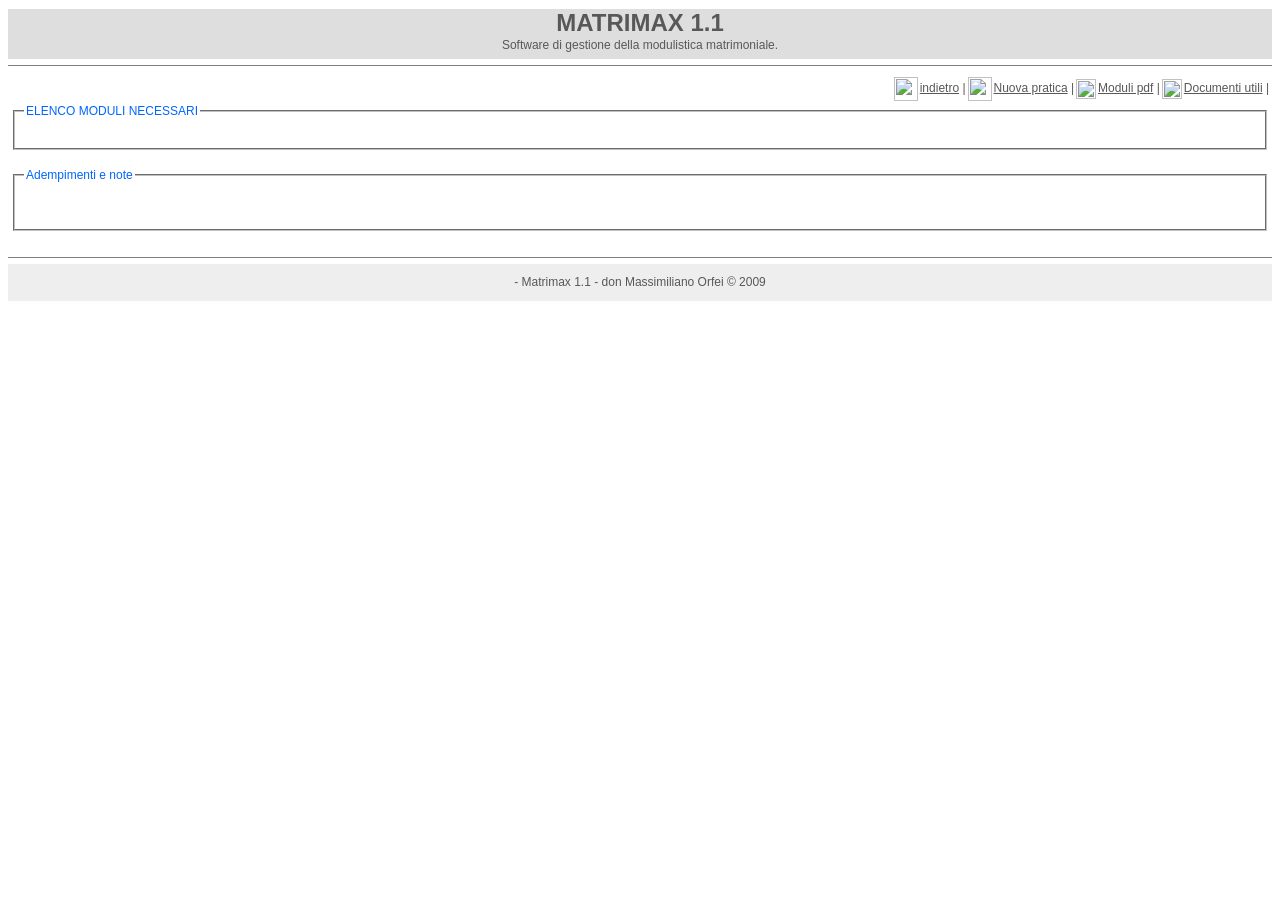
==== elenco_moduli.htm @ e89d305c "Add files via upload" ====
<!DOCTYPE HTML PUBLIC "-//W3C//DTD HTML 4.01 Transitional//IT"
"http://www.w3.org/TR/html4/loose.dtd">
<html>
<head>
<title>Elenco moduli</title>
<meta http-equiv="Content-Type" content="text/html; charset=iso-8859-1">
<noscript>
<div align="center">
  <h3><font face="Verdana,Arial,Helvetica,sans-serif" color="#FF0000">
    ATTENZIONE!<BR>Per visualizzare correttamente il contenuto della
    pagina occorre abilitare JavaScript nel browser.<br>
	
  </font></h3><a href="attivare javascript.htm" target="_blank">Come faccio ad attivare JavaScript nel browser?</a><br><br>
</div>
</noscript>
<script type="text/javascript">
function parseGetVars()
{
  // creo una array
  var args = new Array();
  // individuo la query (cio� tutto quello che sta a destra del ?)
  // per farlo uso il metodo substring della propriet� search
  // dell'oggetto location
  var query = window.location.search.substring(1);
  // se c'� una querystring procedo alla sua analisi
  if (query)
  {
    // divido la querystring in blocchi sulla base del carattere &
    // (il carattere & � usato per concatenare i diversi parametri della URL)
    var strList = query.split('&');
    // faccio un ciclo per leggere i blocchi individuati nella querystring
    for(str in strList)
    {
      // divido ogni blocco mediante il simbolo uguale
      // (uguale � usato per l'assegnazione del valore)
      var parts = strList[str].split('=');
      // inserisco nella array args l'accoppiata nome = valore di ciascun
      // parametro presente nella querystring
      args[unescape(parts[0])] = unescape(parts[1]);
    }
  }
  return args;
}</script>

<script type="text/javascript"><!--
  var anteprima=window.location.search.substring(1);
//--></script>
<link href="style2.css" rel="stylesheet" type="text/css">
</head>

<body>
<div align="center" id="footer">  
  <h1><strong>MATRIMAX 1.1 </strong></h1>
Software di gestione della modulistica matrimoniale.</div>

<hr size="1" noshade>

<table width="100%"  border="0">
  <tr>
    <td>
	 
	  <div align="right">
 <a href="javascript:history.back()"><img src="images/freccia_xs.jpg" width="24" height="24" hspace="2" vspace="2" align="absmiddle">indietro</a> |<a href="matrimax.htm"><img src="images/modulo.jpg" width="24" height="24" hspace="2" vspace="2" align="absmiddle">Nuova pratica</a> |<a href="moduli/" target="_blank"><img src="images/Adobe%20Acrobat%20Reader.gif" width="20" height="20" hspace="2" vspace="2" align="absmiddle">Moduli pdf</a> |<a href="documenti/" target="_blank"><img src="images/folder_clipboard_normal_thumb.png" width="20" height="20" hspace="2" vspace="2" align="absmiddle">Documenti utili</a> |  
 <script language="JavaScript">
<!--
if (anteprima !=""){
document.write("<a href=\"stampa.htm?"+anteprima+"\"><img src=\"images/icon-print.jpg\" width=\"20\" height=\"23\" hspace=\"2\" vspace=\"2\" align=\"absmiddle\">stampa</a>")

}// else {
//alert("Errore! Dati per anteprima non disponibili!")}
//-->
</script>      
 </div>
	  <fieldset>
<legend> ELENCO MODULI NECESSARI</legend>
 
 <br>
<script language="JavaScript" type="text/javascript" src="moduli.js"></script>
 <script language="JavaScript" type="text/javascript" src="controllo.js"></script>


 </fieldset>

<br>
  
<fieldset>
<legend>Adempimenti e note</legend>
  <label><script language="JavaScript" type="text/javascript" src="adempimenti.js"></script>
  </label>
  <br>
  <br>

</fieldset>  
 
  
  </tr>
</table>
<br>

<hr size="1" noshade>
<div align="center" id="lista">- Matrimax 1.1 - don Massimiliano Orfei &copy; 2009 </div>
</body>
</html>
---- style2.css ----
#testata { height: 55px;  min-width: 780px;}
#footer { min-height: 50px; height: auto !important; height: 50px; clear: both;}
#corpo {margin: 0; clear: left}
#menuServizio { min-height: 30px; height: auto !important; height: 30px; }
#menuPrincipale { width: 214px; padding: 0 5px 30px 5px;  min-height: 475px; height: auto !important; height: 475px; float: left; }
#contenuti { margin-left: 226px; padding: 0 10px;}

#evidenza {width: 49%; float: left; margin-right: 1%;}
#articoli  {width: 48%; float: left; padding-left: 10px; }

/*bordi struttura*/
#menuServizio { border-left: 1px solid #01534F;}
#menuPrincipale  { border-right: 1px solid #01534F;}
#contenuti {border: 1px solid #D0D0D;}
#corpo {border: 1px solid #FFF}
#footer {border-top: 1px solid #FFF;}
#articoli {border-left: 1px solid #B2B2B2;}

/*evergreen*/
.clear { clear: left; }
img { border: 0; }
h1 { margin: 0; font-size: 2em; line-height: normal; }
h2 { margin: 0 0 5px 0; font-size: 1.4em; padding: 0; line-height: normal; }
h3 { margin:  0 0 5px 0; font-size: 1.1em; line-height: normal; }  
h4 { margin:  0 0 5px 0; font-size: 1.1em; line-height: normal; }  
h5 { margin:  0 0 5px 0; font-size: 1.1em; line-height: normal; }  
h6 { margin:  0 0 5px 0; font-size: 1.1em; line-height: normal; }  
.spaziatore { display: none; } 
code {font-size: 1.4em; }

/*stile principale link*/
a { color: #585858; text-decoration: underline; }
a:hover, #contenuti a:hover, #menuPrincipale a:hover { text-decoration: underline; }

/*grafica principale*/
body { font:75%/1.4em Verdana, Arial, Helvetica, sans-serif; color: #585858; background: #FFF;}
#testata h1 { text-align: center; background-color: #CCCCCC;}
.payoff { width: 226px;  height: 55px; float: left;}
p.payoff  {margin: 0;}
h1 span, .payoff span, #accessoRapido, #ricerca h2, #ricerca label {top: -9999px; position: absolute;}

/*form ricerca e newsletter*/
#ricerca {background: #FFF url(images/bgRicerca.gif) no-repeat 100% 3px; border-bottom: 1px solid #E0E0E0;}
#ricerca fieldset, #newsletter fieldset {border: 0; }
#ricerca legend, #newsletter legend  {display: none;}
form p {margin: 0; padding: 2px 5px; }
#ricerca input.text {width: 110px;}

/*navigazione di servizio*/
#menuServizio { margin: 0 0 0 225px; text-align: left; text-transform: uppercase; font-size: .8em}
#menuServizio h2 {top: -9999px; position: absolute;}
#menuServizio ul { margin: 0; padding: 5px 0; list-style-type: none; font-weight: bold;}
#menuServizio li { display: inline; margin: 0; padding: 5px 20px 5px 5px; min-height: 20px; height: auto !important; height: 20px; }

/* navigazione principale */
#menuPrincipale h2 {color: #497201; font-weight: bold; background: #FFF url(images/bulletH2.gif) no-repeat 0 0; min-height: 21px; height: auto !important; height: 21px; padding: 0 0 0 30px; margin-top: 5px;}
#newsletter h2 { background: #FFF url(images/bulletNewsLetter.gif) no-repeat 0 0; }
#collaboratori h2 { background: #FFF url(images/bulletCollaboratori.gif) no-repeat 0 0; }
#fotografie h2 { background: #FFF url(images/bulletFoto.gif) no-repeat 0 0; }
#menuPrincipale  ul { border-bottom: 1px solid #E0E0E0; list-style-type: none; margin: 0; padding: 0 0 5px 0; }
#menuPrincipale  ul a { font-weight: bold; text-decoration: none; }
#sezioni li { border-top: 1px solid #E0E0E0; padding: .5em 5px .5em 30px; margin: 0;  }
#sezioni li a { display: block; }
#collaboratori li {  padding: .2em 5px .2em 30px; margin: 0; }
#collaboratori  { border-bottom: 1px solid #E0E0E0; padding-bottom: 20px;}
#newsletter input.text {width: 110px;}
#network li {  padding: .2em 5px .2em 30px; margin: 0; }

/*contenuti*/
#contenuti a { font-weight: bold;}
#contenuti h1  {color: #497201; font-weight: bold; padding: 20px 0 0 0; }
#home #contenuti h1  { padding: 0;}
#contenuti h2  { font-weight: bold; padding: 0; color: #497201; padding: 20px 0 0 0; font-size: 1.6em}
#home #contenuti #evidenza h2  { padding: 20px 0 0 0;}
#contenuti h3  { font-weight: bold; padding: 0; margin: 30px 0 0 0; font-size: 1.4em;}
#home #contenuti h3 {color: #497201; margin: 0; font-size: 1em;}
#contenuti h4  { font-weight: bold; padding: 0; margin: 30px 0 0 0; font-size: 1.2em;}
#contenuti h5  { font-weight: bold; padding: 0; margin: 30px 0 0 0; font-size: 1em;}
#contenuti .approfondimenti h2 {background: url(images/bulletApprofondimenti.gif) no-repeat 5px 5px; min-height: 33px; height: auto !important; height: 33px; padding: 15px 0 0 45px; border-bottom: 2px solid #FFF;}
/*#contenuti h4  { font-weight: bold; margin: 0; font-size: 1.8em; line-height: 2em; }*/
#contenuti  ul { list-style-type: none; margin: 0; padding: 0 0 15px 0; }
#contenuti  li { border-bottom: 1px dotted #B2B2B2;  padding: .7em 5px .5em 0; }
#evidenza li { background: #FFF url(images/bulletEventi.gif) no-repeat 0 .7em; padding-left: 25px; } 
#evidenza #lista li { background: #EEE none;}
.occhiello {font-weight: bold; padding: 10px 0; margin: 0;}
.navigation { background-color: #EDEDED; padding: 5px;}
.alignleft { float: left; }
.navigation .alignright { text-align: right; }
.navigation .alignright, .navigation .alignleft { min-height: 15px; height: auto !important; height: 15px; }

#lista { background-color: #EEE; padding: 10px 0; }
#home #contenuti #lista h2 { background: #EEE url(images/bulletLista.gif) no-repeat 5px 0; min-height: 31px; height: auto !important; height: 31px; padding: 5px 0 0 40px; }
#contenuti #lista ul { padding: 0 10px 15px 10px; }

.approfondimenti { background-color: #E8ECDE; margin-top: 30px; }
#contenuti .approfondimenti  ul { list-style-type: none; margin: 0; padding: 0 0 15px 45px; }
#contenuti .approfondimenti  li { border-bottom: 0;  padding: .7em 5px .5em 0; }

/*footer*/
#footer { background-color: #DEDEDE; text-align: center;}

/*stile per fotografia autore*/
.entry_author_image
{
  float: left;
  border: none;
  margin: 1.2em 1.2em 0px .1em;
}

.imgsinistra
{
  float: left;
  border: none;
  padding-right: 0.2em;
}


.imgdestra
{
  float: right;
  border: none;
  padding-left: 0.2em;
}

.external
{
	padding-right: 9px;
	background: transparent url(images/external.gif) no-repeat center right;
}

.tabdati { 
	padding: 5px; 
	border: 1px solid #789DB3;
	}

table.tabdati td {
	vertical-align: middle; 
	padding: 7px; 
	border: 1px solid #789DB3;
	}

table.tabdati th {
	vertical-align: middle;
	background-color: #F4F4F4;
	font-weight: bold;
	padding: 7px; 
	border: 1px solid #789DB3;
	}



/*debug
#testata {border: 1px solid blue; }
#corpo {border: 1px solid orange}
#footer {border: 1px solid pink}
#contenuti {border: 1px solid green}
#menuServizio {border: 1px solid orange}
#menuPrincipale {border: 1px solid black}
#evidenza {border: 1px solid red}
#articoli {border: 1px solid blue}*/
/*------
#testata {background-color: blue; }
#corpo {background-color: orange}
#footer {background-color: pink}
#contenuti {background-color: green}
#menuServizio {background-color: orange}
#menuPrincipale {background-color: black}
#evidenza {background-color: red}
#articoli {background-color: blue}*/


.falbum-tags-block {
    float: left;
    display: block;
    width: 100%;
    min-width: 100%;
}

.falbum-tags-label {
    float: left;
    display: block;
    /*width: 100%;
    min-width: 100%;*/
}


.falbum-thumbnail-ds {
	float: left;
	background: url(img/shadow.gif) no-repeat bottom right;
	margin: 5px 0px 0px 6px;
 	padding: 0px 0px 0px 0px;	
}
 
.falbum-thumbnail-ds img {
	 background-color: #fff;
	 border: 1px solid #a9a9a9;
	 display: block;
	 margin: -5px 5px 5px -5px;
	 padding: 4px;
	 position: relative;
}

.falbum-album-recent {	
	margin-bottom: 15px;
}
legend {
	color: #0066FF;
}
#piccolo {
	font-family: Verdana, Arial, Helvetica, sans-serif;
	font-size: 9px;
	color: #000000;
}
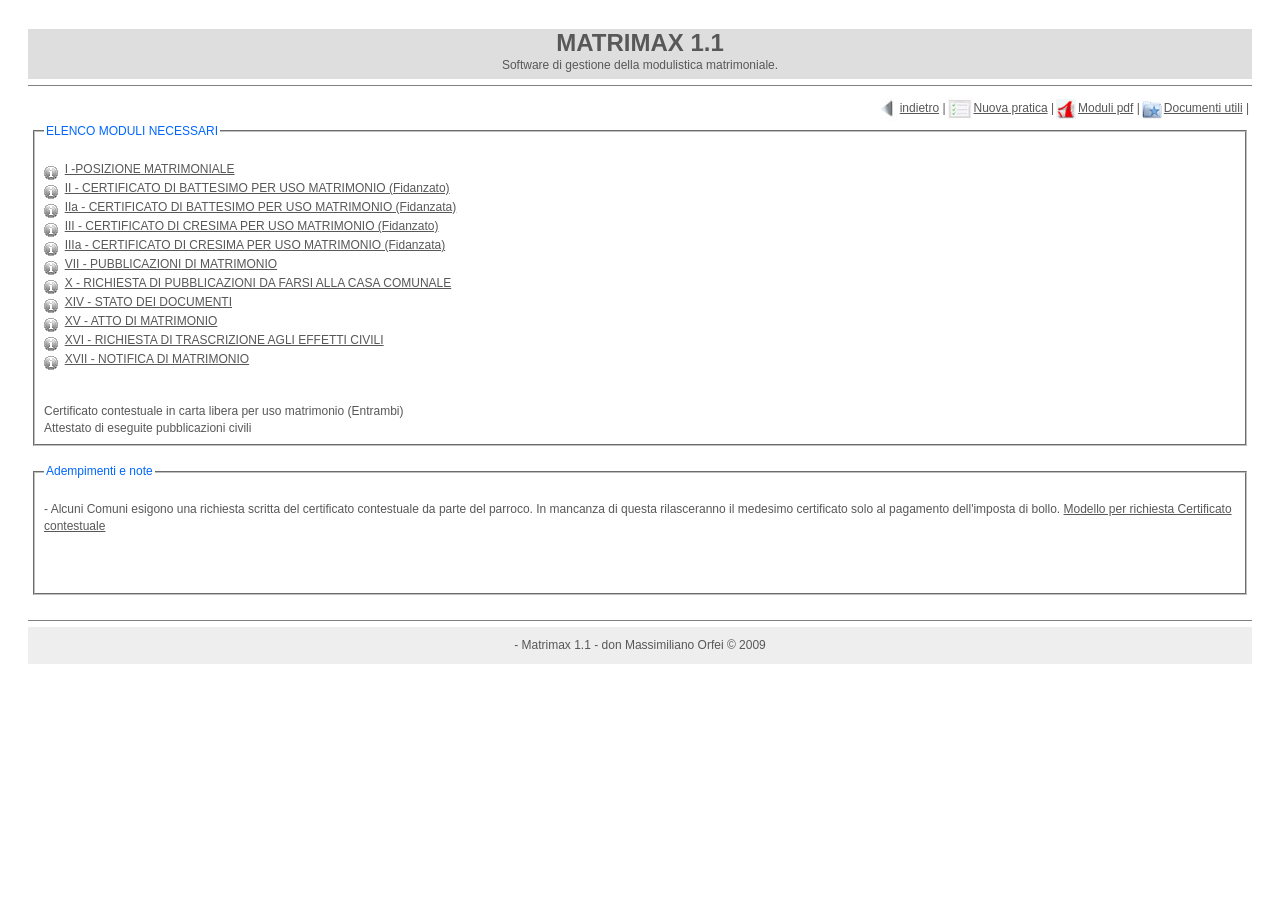
==== commit 776ee050: "Update elenco_moduli.htm" ====
--- a/elenco_moduli.htm
+++ b/elenco_moduli.htm
@@ -3,7 +3,23 @@
 <html>
 <head>
 <title>Elenco moduli</title>
-<meta http-equiv="Content-Type" content="text/html; charset=iso-8859-1">
+	<meta charset="UTF-8">
+	<meta name="viewport" content="width=device-width, initial-scale=1.0">
+<link href="style2.css" rel="stylesheet" type="text/css">
+<style>
+        /* Stili per computer (Desktop) */
+        body { font-family: sans-serif; padding: 20px; }
+        .container { width: 80%; margin: auto; background: #f4f4f4; padding: 20px; }
+
+        /* Media Query per Smartphone (schermi fino a 600px) */
+        @media screen and (max-width: 600px) {
+            .container {
+                width: 100%;    /* Occupa tutto lo schermo */
+                padding: 10px;  /* Riduce i margini */
+                font-size: 18px; /* Aumenta il testo per leggibilità */
+            }
+        }
+</style>
 <noscript>
 <div align="center">
   <h3><font face="Verdana,Arial,Helvetica,sans-serif" color="#FF0000">
@@ -18,21 +34,21 @@
 {
   // creo una array
   var args = new Array();
-  // individuo la query (cio� tutto quello che sta a destra del ?)
-  // per farlo uso il metodo substring della propriet� search
+  // individuo la query (cioè tutto quello che sta a destra del ?)
+  // per farlo uso il metodo substring della proprietà search
   // dell'oggetto location
   var query = window.location.search.substring(1);
-  // se c'� una querystring procedo alla sua analisi
+  // se c'è una querystring procedo alla sua analisi
   if (query)
   {
     // divido la querystring in blocchi sulla base del carattere &
-    // (il carattere & � usato per concatenare i diversi parametri della URL)
+    // (il carattere & è usato per concatenare i diversi parametri della URL)
     var strList = query.split('&');
     // faccio un ciclo per leggere i blocchi individuati nella querystring
     for(str in strList)
     {
       // divido ogni blocco mediante il simbolo uguale
-      // (uguale � usato per l'assegnazione del valore)
+      // (uguale è usato per l'assegnazione del valore)
       var parts = strList[str].split('=');
       // inserisco nella array args l'accoppiata nome = valore di ciascun
       // parametro presente nella querystring
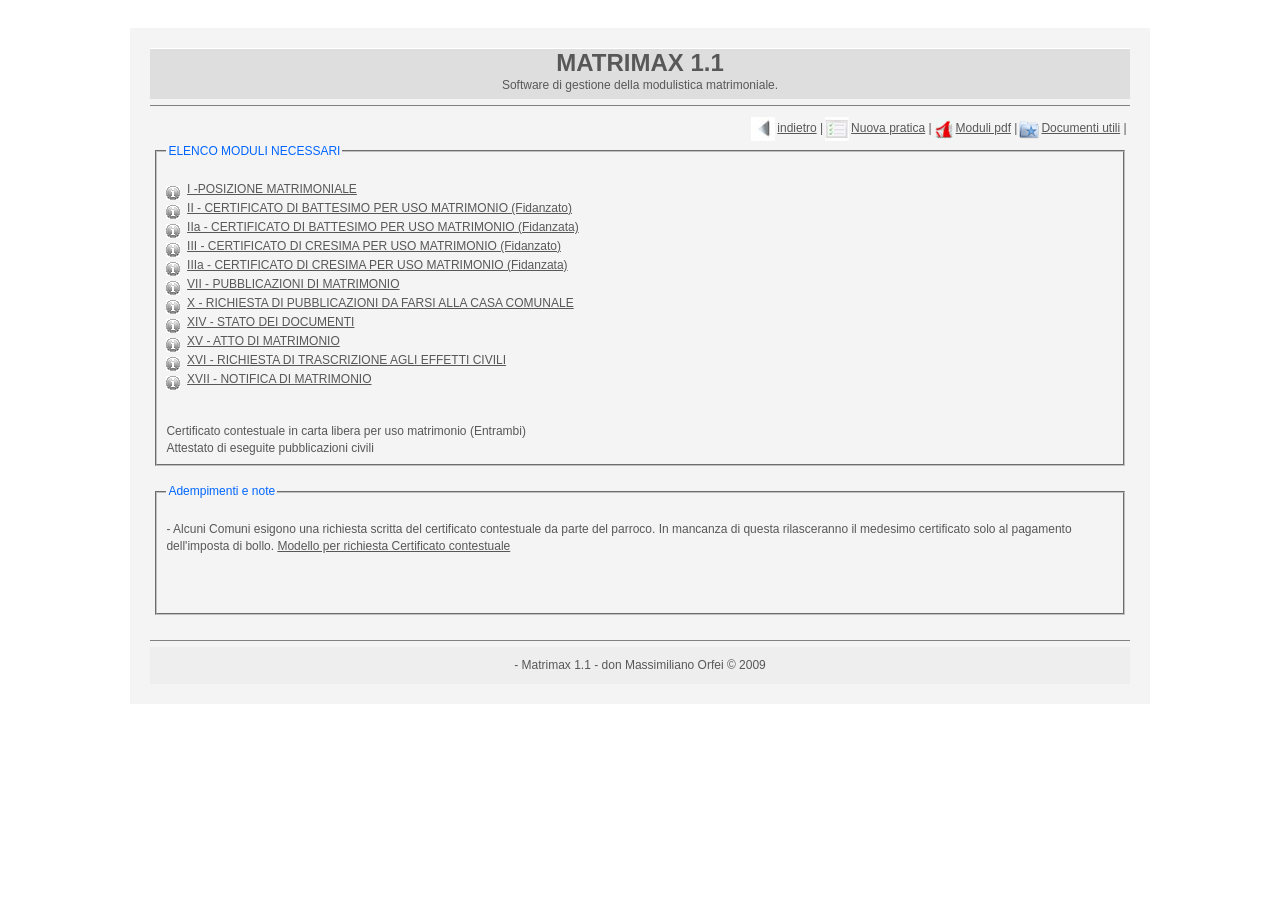
==== commit c1d66129: "Update elenco_moduli.htm" ====
--- a/elenco_moduli.htm
+++ b/elenco_moduli.htm
@@ -65,6 +65,7 @@
 </head>
 
 <body>
+	<div class="container">
 <div align="center" id="footer">  
   <h1><strong>MATRIMAX 1.1 </strong></h1>
 Software di gestione della modulistica matrimoniale.</div>
@@ -115,5 +116,6 @@
 
 <hr size="1" noshade>
 <div align="center" id="lista">- Matrimax 1.1 - don Massimiliano Orfei &copy; 2009 </div>
+	</div>
 </body>
 </html>
